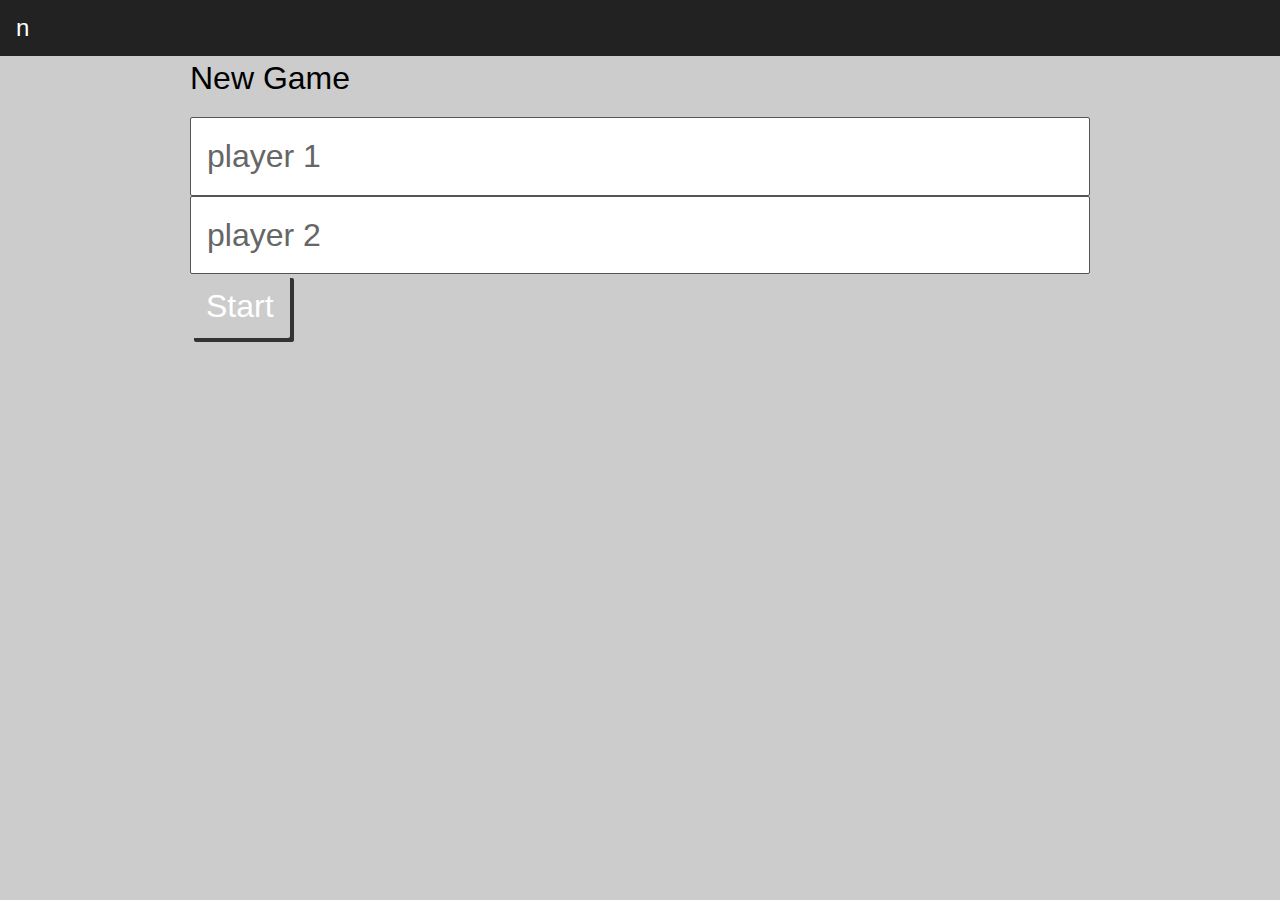
==== index.html @ c34d34cf "first commit, we have some objects events and an idea of how to progress" ====
<!doctype html>  
<html>
  <head>
    <title>n</title>
    <link href="" id='favicon' rel="icon" type="image/png">
    <link href="style.css" rel="stylesheet">
  </head>
  <body>
    <header>
      <h1>n</h1>
    </header>
    <article>
      <div id='table'></div>
    </article>
    <!--<script src="http://ajax.googleapis.com/ajax/libs/jquery/1.7.2/jquery.min.js" type="text/javascript"></script>-->
    <script src="libs/jquery.js"></script>
    <script src="libs/requestAnimFrame.js"></script>
    <script src="js/init.js"></script>
    <script src="js/utils.js"></script>
    <script src="js/weapons.js"></script>
    <script src="js/player.js"></script>
    <script src="js/ganger.js"></script>
    <script src="js/game.js"></script>
    <script src="js/start_screen.js"></script>
  </body>
</html>
---- style.css ----
*{
  margin:0;
  padding:0;
  font-family:sans-serif;
  font-weight:lighter;
  line-height:1.4em;
}

body{
  background:#ccc;
}

header{
  padding:16px;
  background:#222;
}

header h1{
  font-size:24px;
  line-height:24px;
  color:white;
}

article{
  max-width:900px;
  margin:0 auto;
}

h2{
  font-size:32px;
  margin-bottom:16px;
}

p{
  font-size:24px;
  margin-bottom:16px;
}

button{
  background:#ccc;
  color:white;
  border:none;
  font-size:32px;
  line-height:32px;
  padding:16px;
  cursor:pointer;
  border-radius:2px;
  box-shadow: 4px 4px 0 #333;
  transition:background 0.2s ease-out, box-shadow 0.2s ease-out;
}

button:hover{
  background:#888;
  box-shadow: 2px 2px 0 #333;
}

button:active{
  background:#666;
  box-shadow: 0px 0px 0 #111;
}

input{
  background: white;
  color: #666;
  border: 1px solid #555;
  padding: 16px;
  font-size: 32px;
  -webkit-appearance: none;
  display: block;
  width: 100%;
  box-sizing: border-box;
  border-radius: 2px;
  outline:none;
}
input:focus{
  box-shadow:0 0 3px #333;
}
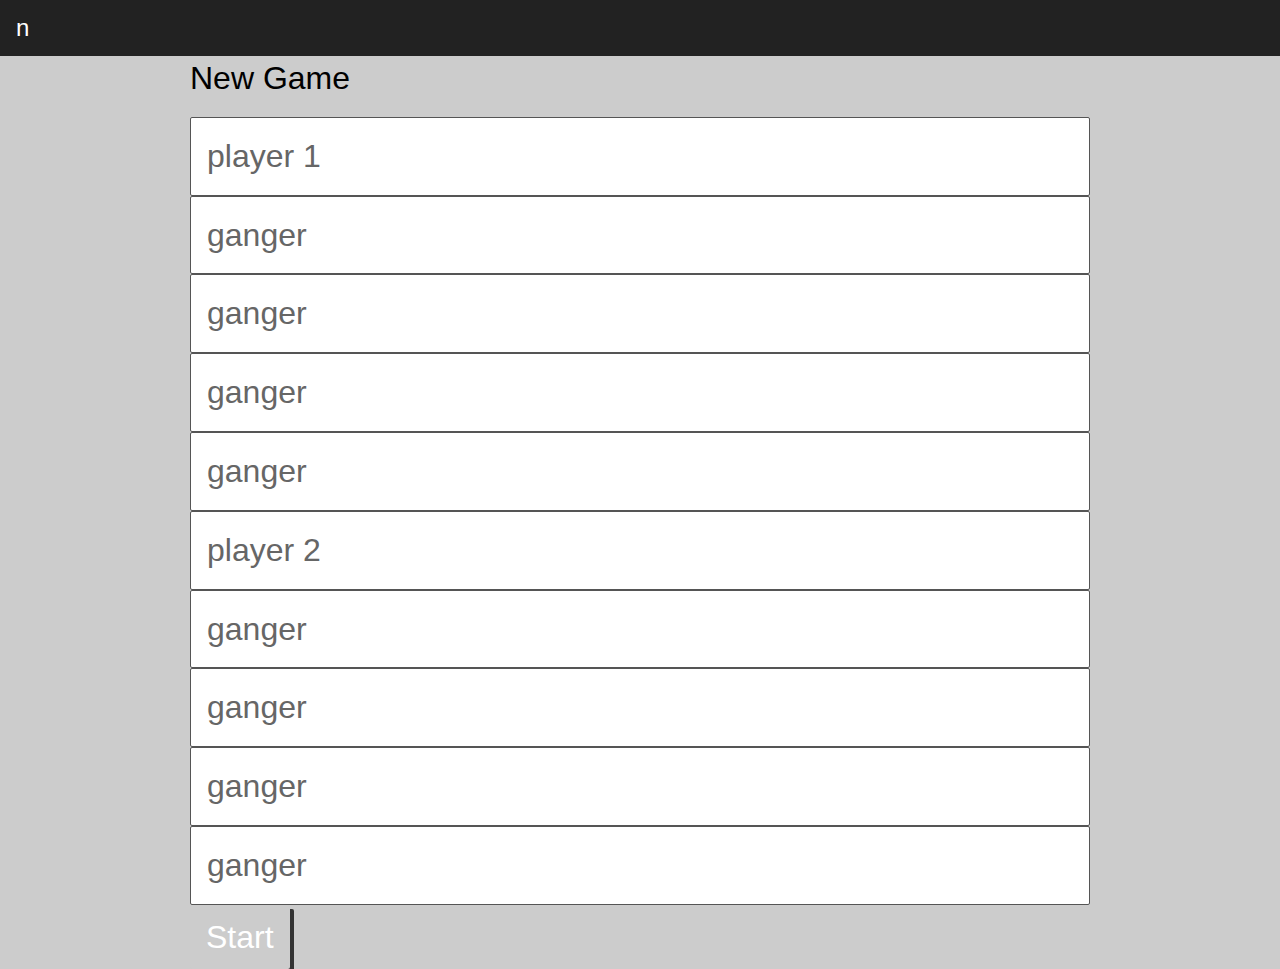
==== commit e47a01dd: "require js added" ====
--- a/index.html
+++ b/index.html
@@ -4,6 +4,7 @@
     <title>n</title>
     <link href="" id='favicon' rel="icon" type="image/png">
     <link href="style.css" rel="stylesheet">
+    <script data-main="js/init" src="js/libs/require.js"></script>
   </head>
   <body>
     <header>
@@ -12,15 +13,5 @@
     <article>
       <div id='table'></div>
     </article>
-    <!--<script src="http://ajax.googleapis.com/ajax/libs/jquery/1.7.2/jquery.min.js" type="text/javascript"></script>-->
-    <script src="libs/jquery.js"></script>
-    <script src="libs/requestAnimFrame.js"></script>
-    <script src="js/init.js"></script>
-    <script src="js/utils.js"></script>
-    <script src="js/weapons.js"></script>
-    <script src="js/player.js"></script>
-    <script src="js/ganger.js"></script>
-    <script src="js/game.js"></script>
-    <script src="js/start_screen.js"></script>
   </body>
 </html>--- a/style.css
+++ b/style.css
@@ -75,3 +75,30 @@
 input:focus{
   box-shadow:0 0 3px #333;
 }
+#table{
+  position:relative;
+  background:#ccc;
+  width:900px;
+  height:500px;
+}
+.ganger{
+  border-radius:50%;
+  width:20px;
+  height:20px;
+  background:#333;
+  position:absolute;
+}
+.ganger .name{
+  display:none;
+  position:absolute;
+  top:40px;
+}
+.ganger:hover .name{
+  display:block;
+}
+.ganger.hover{
+  box-shadow:0 0 2px lightblue;
+}
+.ganger.active{
+  box-shadow:0 0 2px lightgreen;
+}